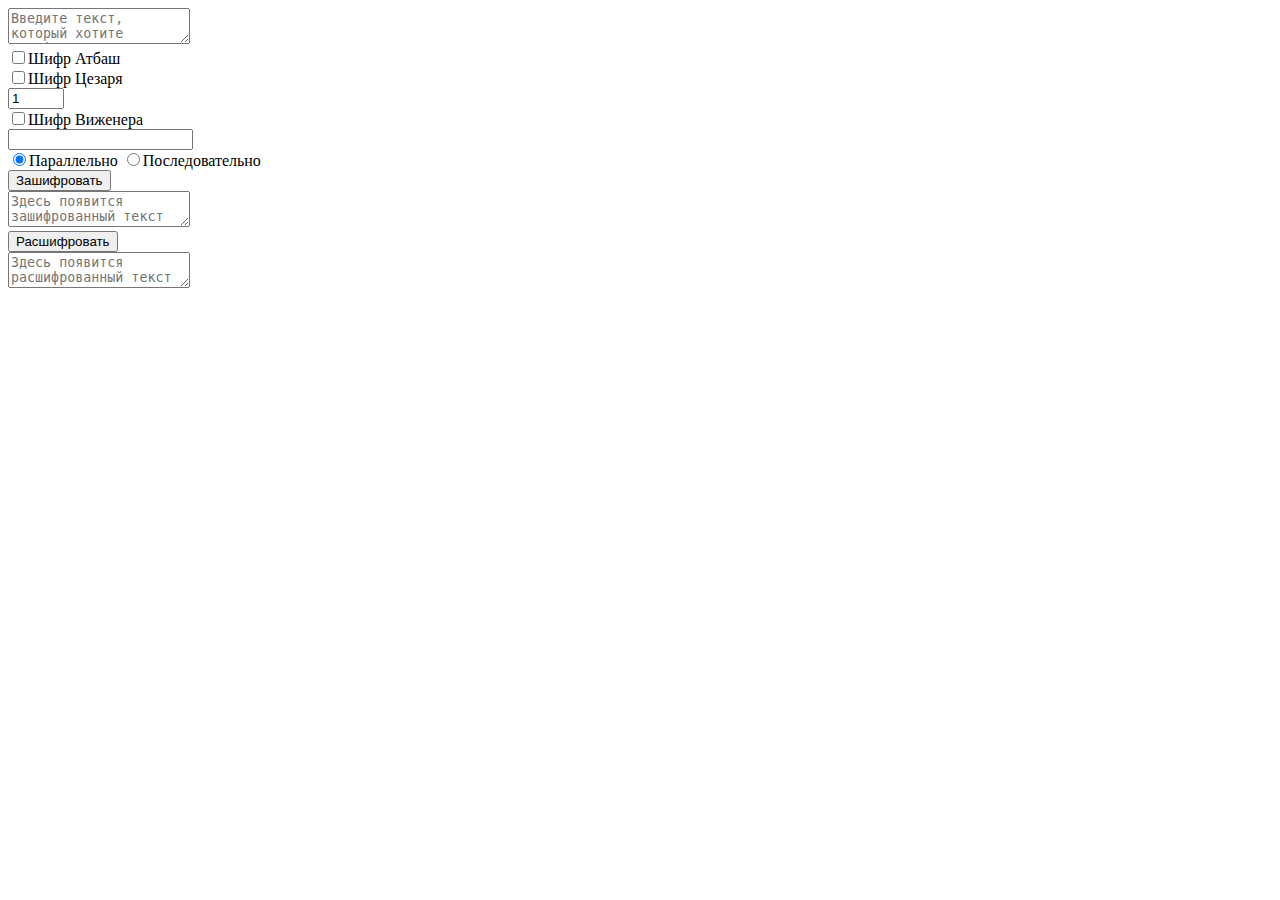
==== Cryptographer/index.html @ 4bfc6e5c "Initial commit" ====
<!DOCTYPE html>
<html lang="ru">
<head>
	<title>Cryptographer</title>
	<meta http-equiv="Content-Type" content="text/html" charset="utf-8">
	<link rel="stylesheet" href="style.css">
</head>
<body>
	<div class="container">
		<div class="input">
			<textarea placeholder="Введите текст, который хотите зашифровать/расшифровать" class="input__text"></textarea>
		</div>
		<div class="selector">
			<div class="selector__checkboxes">
				<div class="atbash">
					<input type="checkbox" class="atbash__check" id="atbash"><label for="atbash">Шифр Атбаш</label>
				</div>
				<div class="caesar">
					<input type="checkbox" class="caesar__check" id="caesar"><label for="caesar">Шифр Цезаря</label>
					<br>
					<input type="number" class="caesar__offset" min="1" max="33" value="1">
				</div>
				<div class="vigener">
					<input type="checkbox" class="vigener__check" id="vigener"><label for="vigener">Шифр Виженера</label>
					<br>
					<input type="text" class="vigener__keyword">
				</div>
				<div class="selector__switch">
					<input type="radio" name="mode" value="observer" checked id="observer" onclick="changeMode(this)"><label for="observer">Параллельно</label>
					<input type="radio" name="mode" value="conveyer" id="conveyer" onclick="changeMode(this)"><label for="conveyer">Последовательно</label>
				</div>
			</div>
		</div>
		<div class="output">
			<div class="encryption">
				<button class="encryption__button">Зашифровать</button>
				<br>
				<textarea placeholder="Здесь появится зашифрованный текст" readonly class="encryption__text"></textarea>
			</div>
			<div class="decryption">
				<button class="decryption__button">Расшифровать</button>
				<br>
				<textarea placeholder="Здесь появится расшифрованный текст" readonly class="decryption__text"></textarea>
			</div>
		</div>
	</div>
</body>
<script type="text/javascript" src="script.js"></script>
</html>
---- Cryptographer/style.css ----
.container {}
.input {}
.input__text {}
.selector {}
.selector__checkboxes {}
.atbash {}
.atbash__check {}
.caesar {}
.caesar__check {}
.cesar__offset {}
.vigener {}
.vigener__check {}
.vigener__keyword {}
.output {}
.encryption {}
.encryption__button {}
.encryption__text {}
.decryption {}
.decryption__button {}
.decryption__text {}
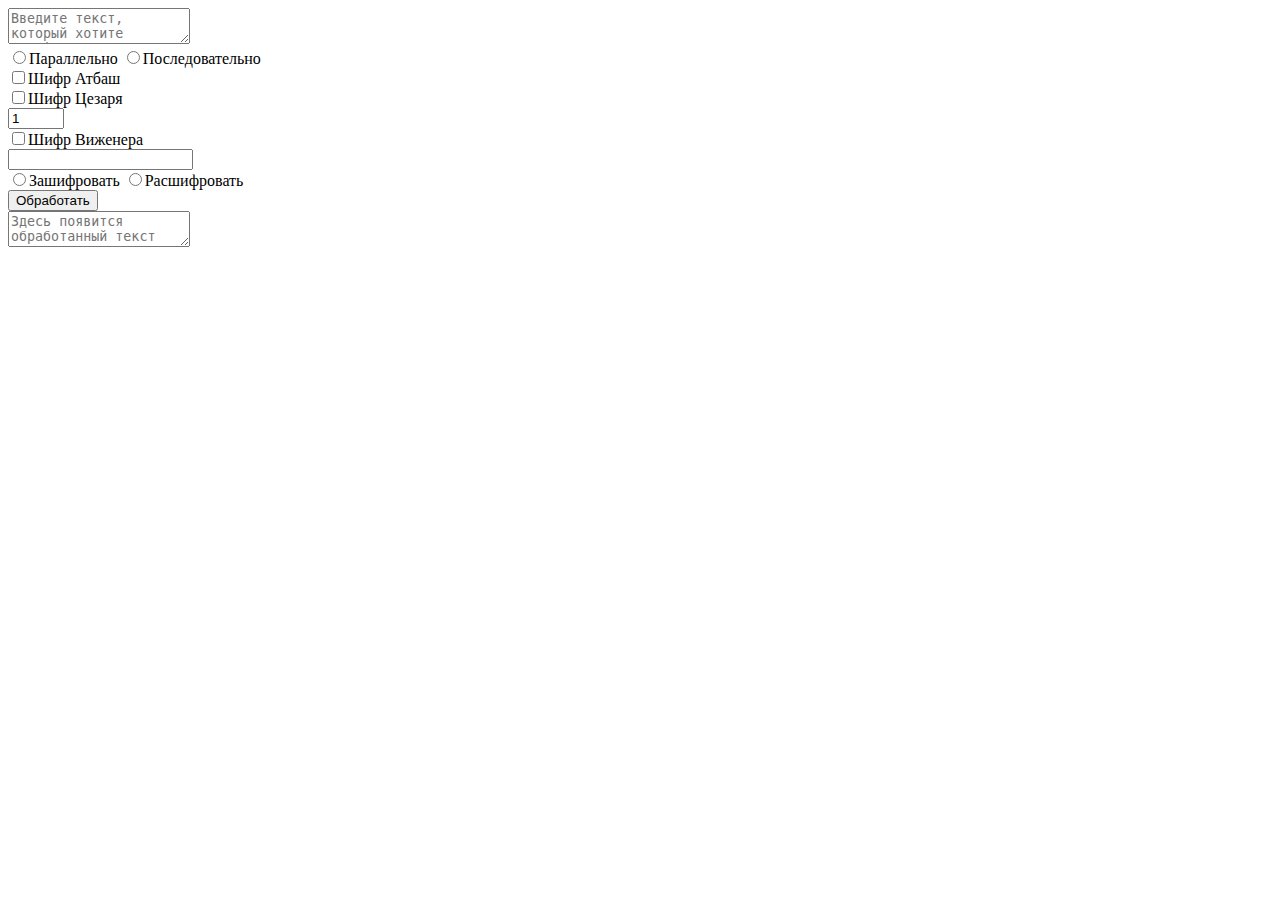
==== commit 3a0c062d: "Some changes" ====
--- a/Cryptographer/index.html
+++ b/Cryptographer/index.html
@@ -11,6 +11,10 @@
 			<textarea placeholder="Введите текст, который хотите зашифровать/расшифровать" class="input__text"></textarea>
 		</div>
 		<div class="selector">
+			<div class="selector__switch">
+					<input type="radio" name="mode" value="observer" id="observer" onclick="changeMode(this)"><label for="observer">Параллельно</label>
+					<input type="radio" name="mode" value="conveyer" id="conveyer" onclick="changeMode(this)"><label for="conveyer">Последовательно</label>
+			</div>
 			<div class="selector__checkboxes">
 				<div class="atbash">
 					<input type="checkbox" class="atbash__check" id="atbash"><label for="atbash">Шифр Атбаш</label>
@@ -25,22 +29,16 @@
 					<br>
 					<input type="text" class="vigener__keyword">
 				</div>
-				<div class="selector__switch">
-					<input type="radio" name="mode" value="observer" checked id="observer" onclick="changeMode(this)"><label for="observer">Параллельно</label>
-					<input type="radio" name="mode" value="conveyer" id="conveyer" onclick="changeMode(this)"><label for="conveyer">Последовательно</label>
-				</div>
 			</div>
 		</div>
 		<div class="output">
 			<div class="encryption">
-				<button class="encryption__button">Зашифровать</button>
+				<input type="radio" name="encryption" value="encrypt" id="encrypt" onclick="changeEncryption(this)"><label for="encrypt">Зашифровать</label>
+				<input type="radio" name="encryption" value="decrypt" id="decrypt" onclick="changeEncryption(this)"><label for="decrypt">Расшифровать</label>
 				<br>
-				<textarea placeholder="Здесь появится зашифрованный текст" readonly class="encryption__text"></textarea>
-			</div>
-			<div class="decryption">
-				<button class="decryption__button">Расшифровать</button>
+				<button class="encryption__button">Обработать</button>
 				<br>
-				<textarea placeholder="Здесь появится расшифрованный текст" readonly class="decryption__text"></textarea>
+				<textarea placeholder="Здесь появится обработанный текст" readonly class="encryption__text"></textarea>
 			</div>
 		</div>
 	</div>
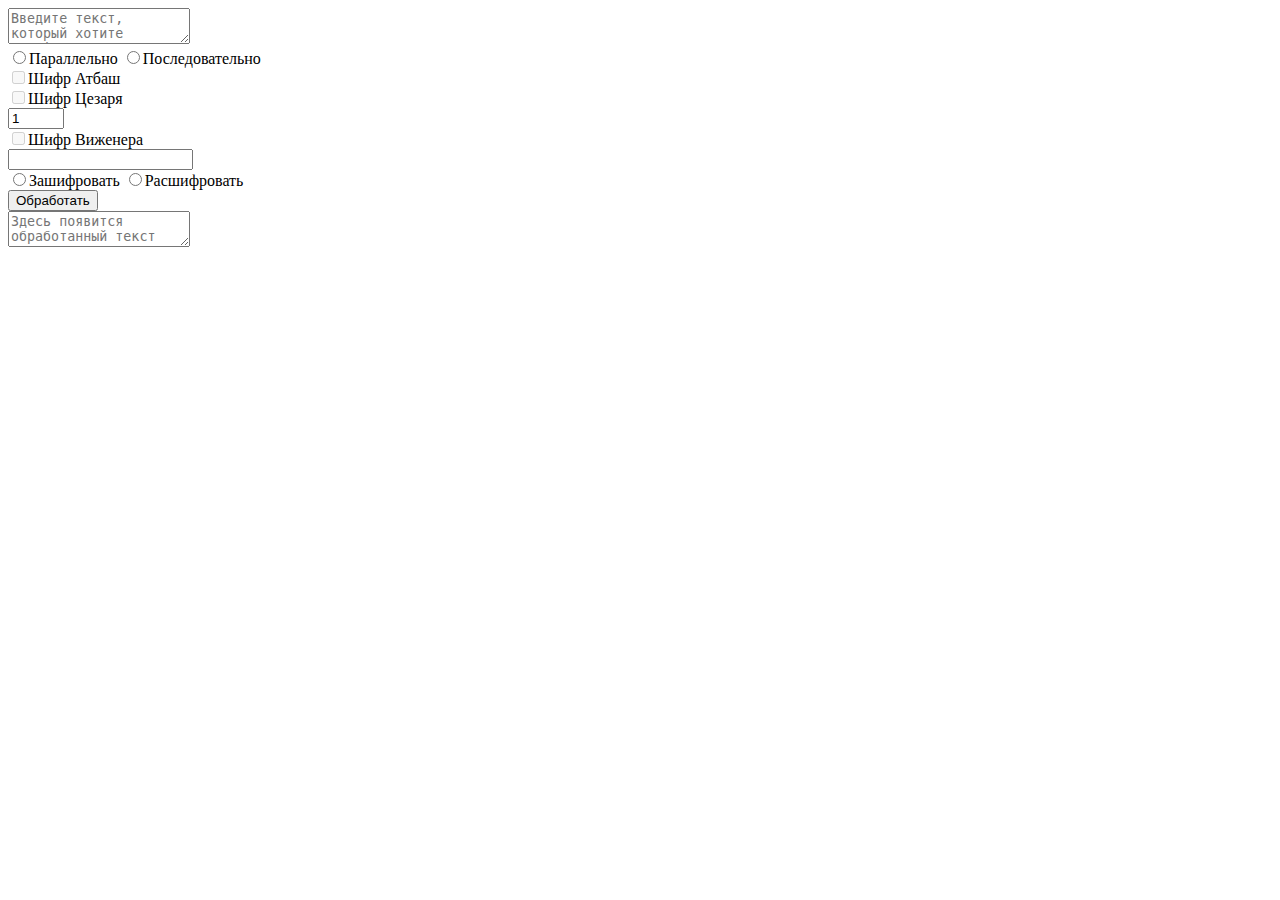
==== commit f2e4134c: "Some changes" ====
--- a/Cryptographer/index.html
+++ b/Cryptographer/index.html
@@ -17,15 +17,15 @@
 			</div>
 			<div class="selector__checkboxes">
 				<div class="atbash">
-					<input type="checkbox" class="atbash__check" id="atbash"><label for="atbash">Шифр Атбаш</label>
+					<input type="checkbox" disabled class="atbash__check" id="atbash"><label for="atbash">Шифр Атбаш</label>
 				</div>
 				<div class="caesar">
-					<input type="checkbox" class="caesar__check" id="caesar"><label for="caesar">Шифр Цезаря</label>
+					<input type="checkbox" disabled class="caesar__check" id="caesar"><label for="caesar">Шифр Цезаря</label>
 					<br>
 					<input type="number" class="caesar__offset" min="1" max="33" value="1">
 				</div>
 				<div class="vigener">
-					<input type="checkbox" class="vigener__check" id="vigener"><label for="vigener">Шифр Виженера</label>
+					<input type="checkbox" disabled class="vigener__check" id="vigener"><label for="vigener">Шифр Виженера</label>
 					<br>
 					<input type="text" class="vigener__keyword">
 				</div>
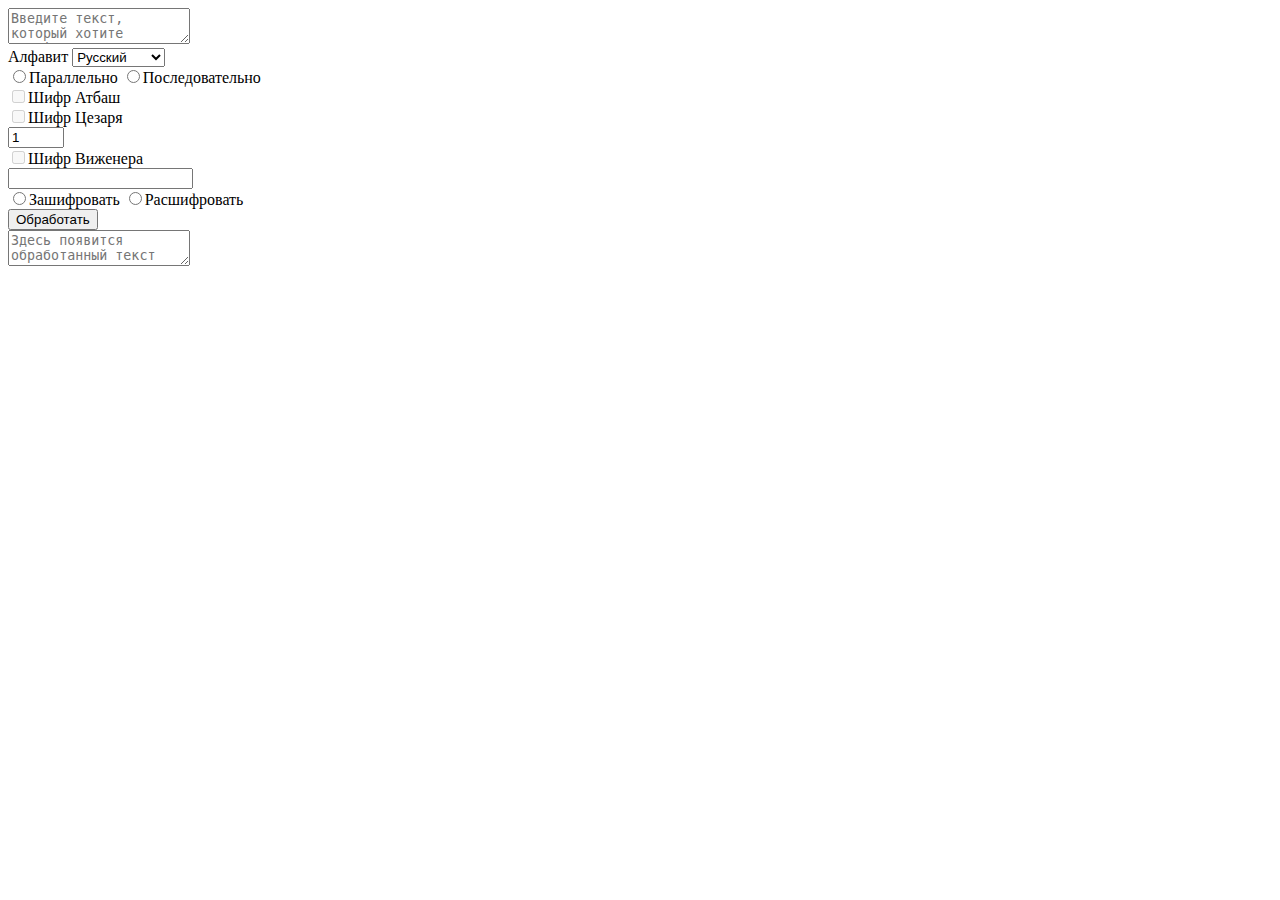
==== commit cfd3ad2a: "Some changes" ====
--- a/Cryptographer/index.html
+++ b/Cryptographer/index.html
@@ -11,9 +11,16 @@
 			<textarea placeholder="Введите текст, который хотите зашифровать/расшифровать" class="input__text"></textarea>
 		</div>
 		<div class="selector">
+			<div class="selector__alphabet">
+				<label for="alphabet">Алфавит</label>
+				<select name="alphabet" id="alphabet">
+					<option value="ru">Русский</option>
+					<option value="eng">Английский</option>
+				</select>
+			</div>
 			<div class="selector__switch">
-					<input type="radio" name="mode" value="observer" id="observer" onclick="changeMode(this)"><label for="observer">Параллельно</label>
-					<input type="radio" name="mode" value="conveyer" id="conveyer" onclick="changeMode(this)"><label for="conveyer">Последовательно</label>
+				<input type="radio" name="mode" value="observer" id="observer" onclick="changeMode(this)"><label for="observer">Параллельно</label>
+				<input type="radio" name="mode" value="conveyer" id="conveyer" onclick="changeMode(this)"><label for="conveyer">Последовательно</label>
 			</div>
 			<div class="selector__checkboxes">
 				<div class="atbash">
--- a/Cryptographer/style.css
+++ b/Cryptographer/style.css
@@ -2,19 +2,17 @@
 .input {}
 .input__text {}
 .selector {}
+.selector__switch {}
 .selector__checkboxes {}
 .atbash {}
 .atbash__check {}
 .caesar {}
 .caesar__check {}
-.cesar__offset {}
+.caesar__offset {}
 .vigener {}
 .vigener__check {}
 .vigener__keyword {}
 .output {}
 .encryption {}
 .encryption__button {}
-.encryption__text {}
-.decryption {}
-.decryption__button {}
-.decryption__text {}+.encryption__text {}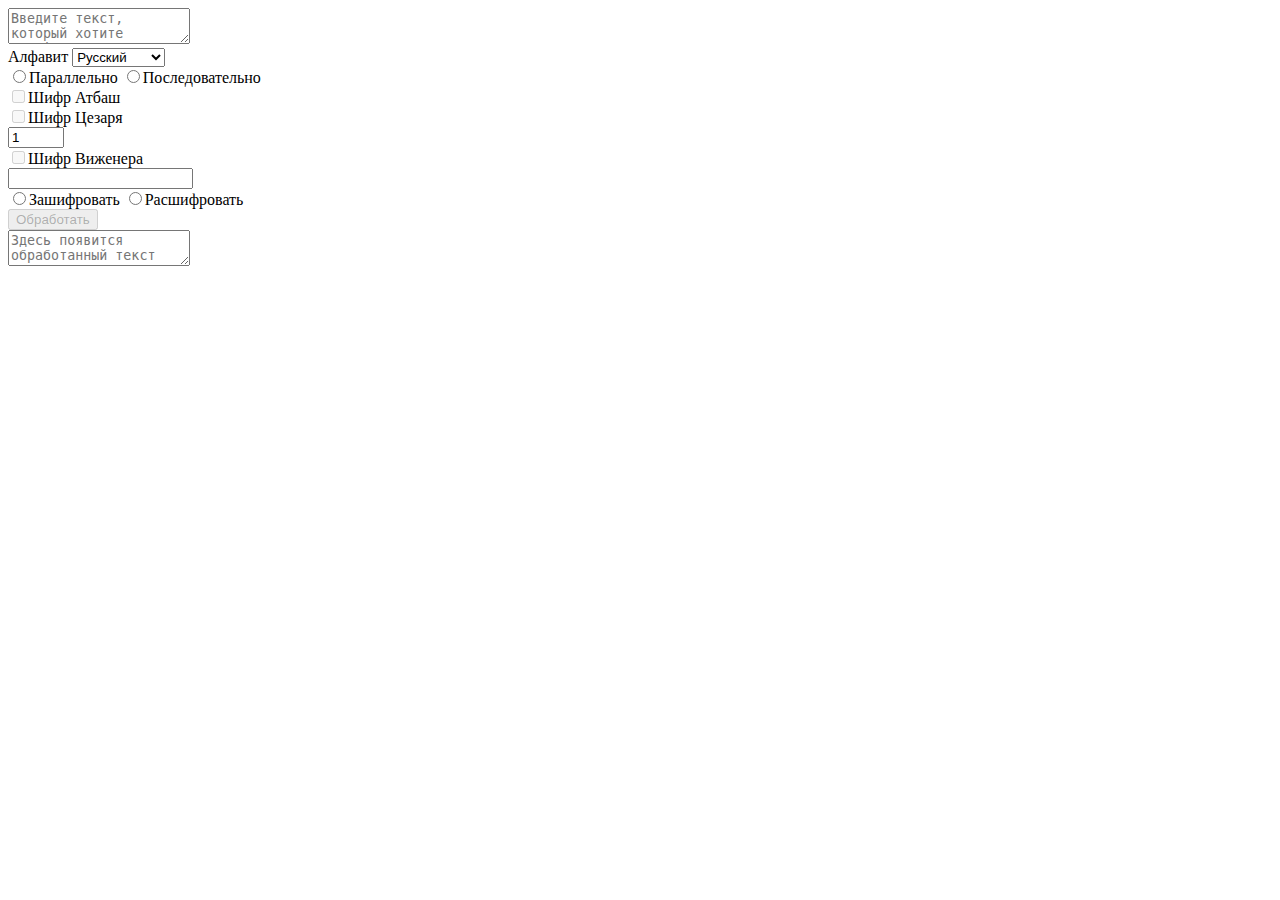
==== commit 70b3cef4: "Code restructing" ====
--- a/Cryptographer/index.html
+++ b/Cryptographer/index.html
@@ -43,7 +43,7 @@
 				<input type="radio" name="encryption" value="encrypt" id="encrypt" onclick="changeEncryption(this)"><label for="encrypt">Зашифровать</label>
 				<input type="radio" name="encryption" value="decrypt" id="decrypt" onclick="changeEncryption(this)"><label for="decrypt">Расшифровать</label>
 				<br>
-				<button class="encryption__button">Обработать</button>
+				<button class="encryption__button" disabled>Обработать</button>
 				<br>
 				<textarea placeholder="Здесь появится обработанный текст" readonly class="encryption__text"></textarea>
 			</div>
